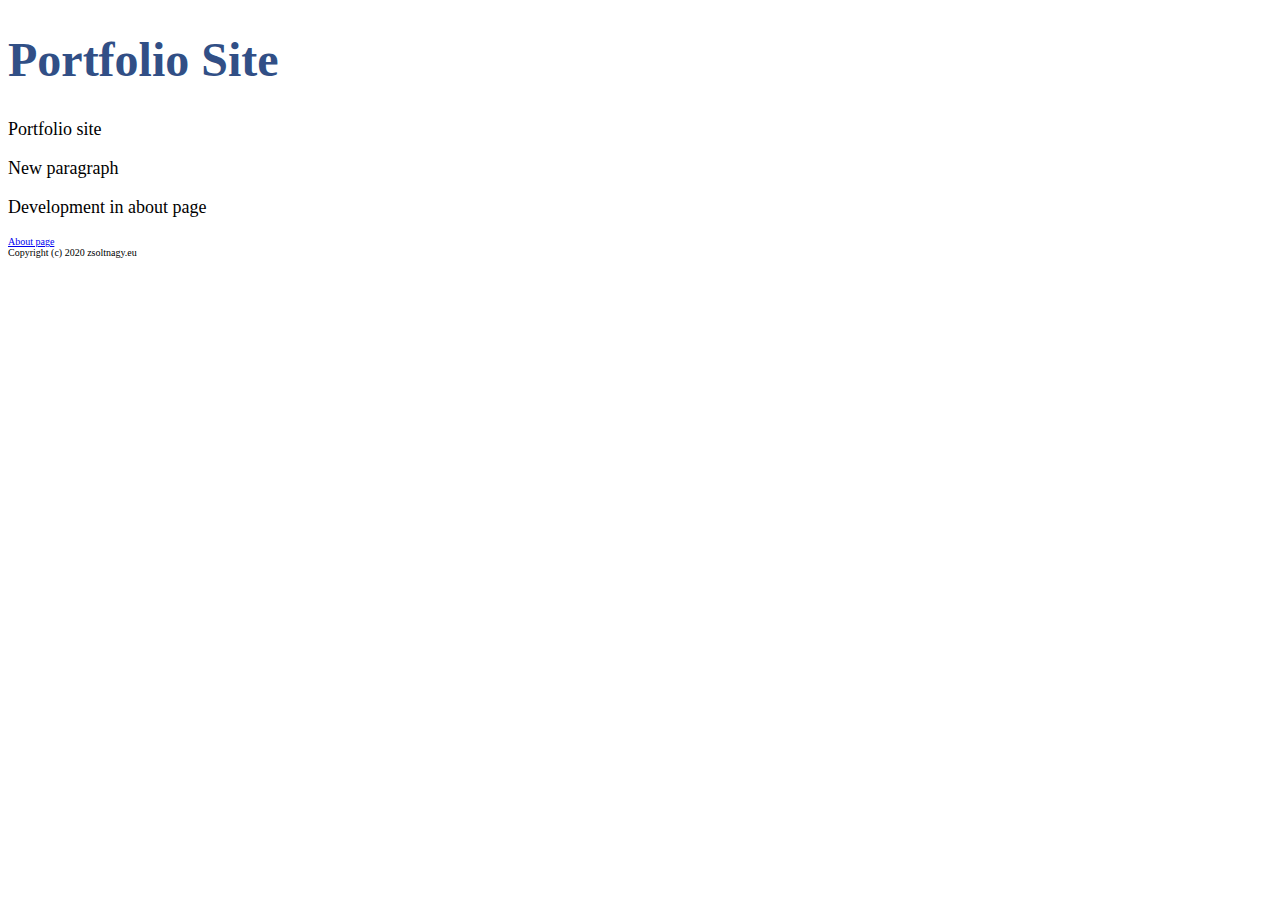
==== index.html @ 05453bd3 "change 1" ====
<!DOCTYPE html>
<html lang="en">
<head>
    <meta charset="UTF-8">
    <meta name="viewport" content="width=device-width, initial-scale=1.0">
    <link rel="stylesheet" href="css/styles.css">
    <title>Portfolio Site</title>
</head>
<body>
    <h1>Portfolio Site</h1>
    <p>Portfolio site</p>
    <p>New paragraph</p>
    <p>Development in about page</p>
    <a href="about.html">About page</a>
    <footer>Copyright (c) 2020 zsoltnagy.eu</footer>
</body>
</html>
---- css/styles.css ----
html {
    font-size: 10px;
}

h1 {
    font-size: 4.8rem;
    color: rgb(49, 79, 134);
}

p {
    font-size: 1.8rem;
}
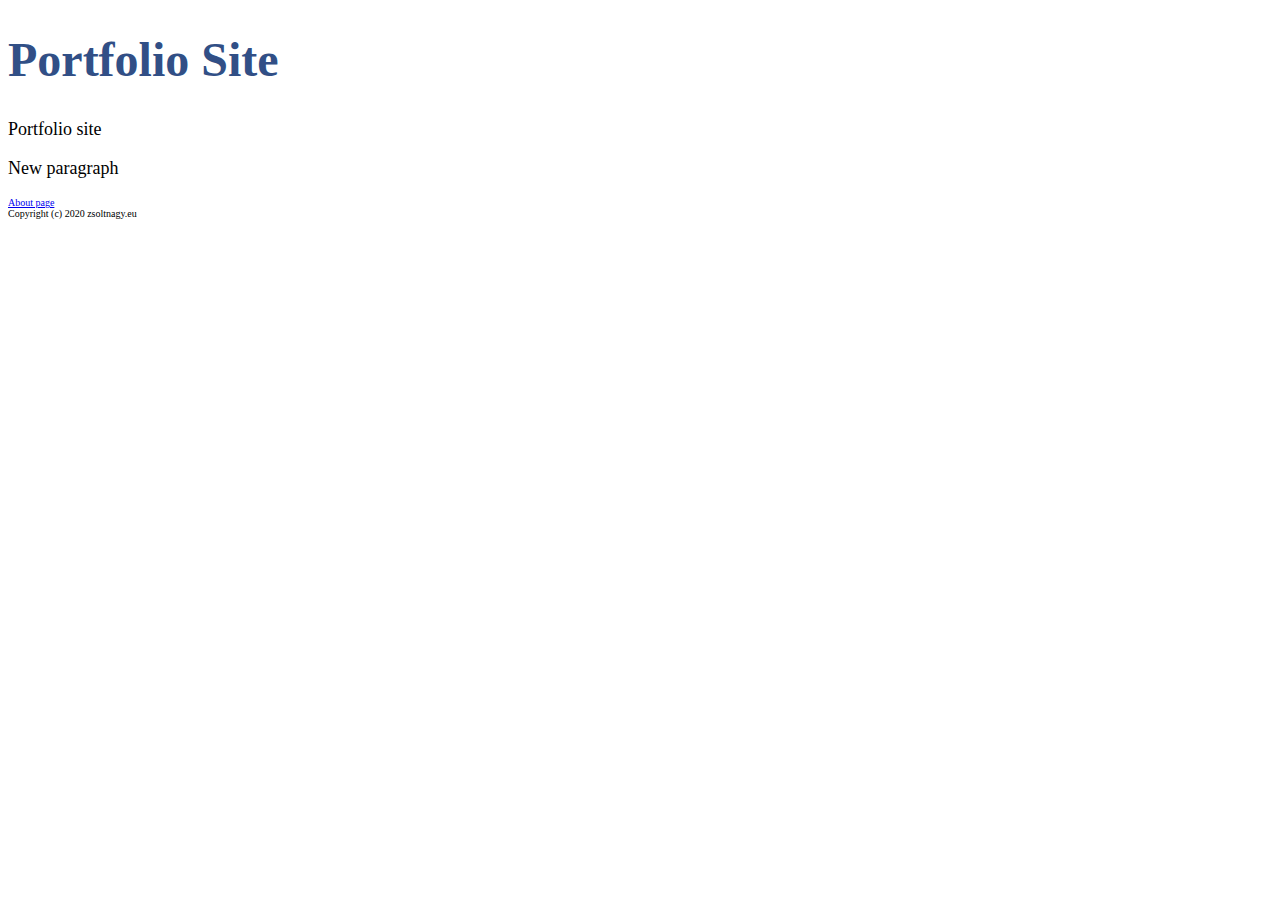
==== commit 36839ad7: "copyright change" ====
--- a/index.html
+++ b/index.html
@@ -10,7 +10,6 @@
     <h1>Portfolio Site</h1>
     <p>Portfolio site</p>
     <p>New paragraph</p>
-    <p>Development in about page</p>
     <a href="about.html">About page</a>
     <footer>Copyright (c) 2020 zsoltnagy.eu</footer>
 </body>
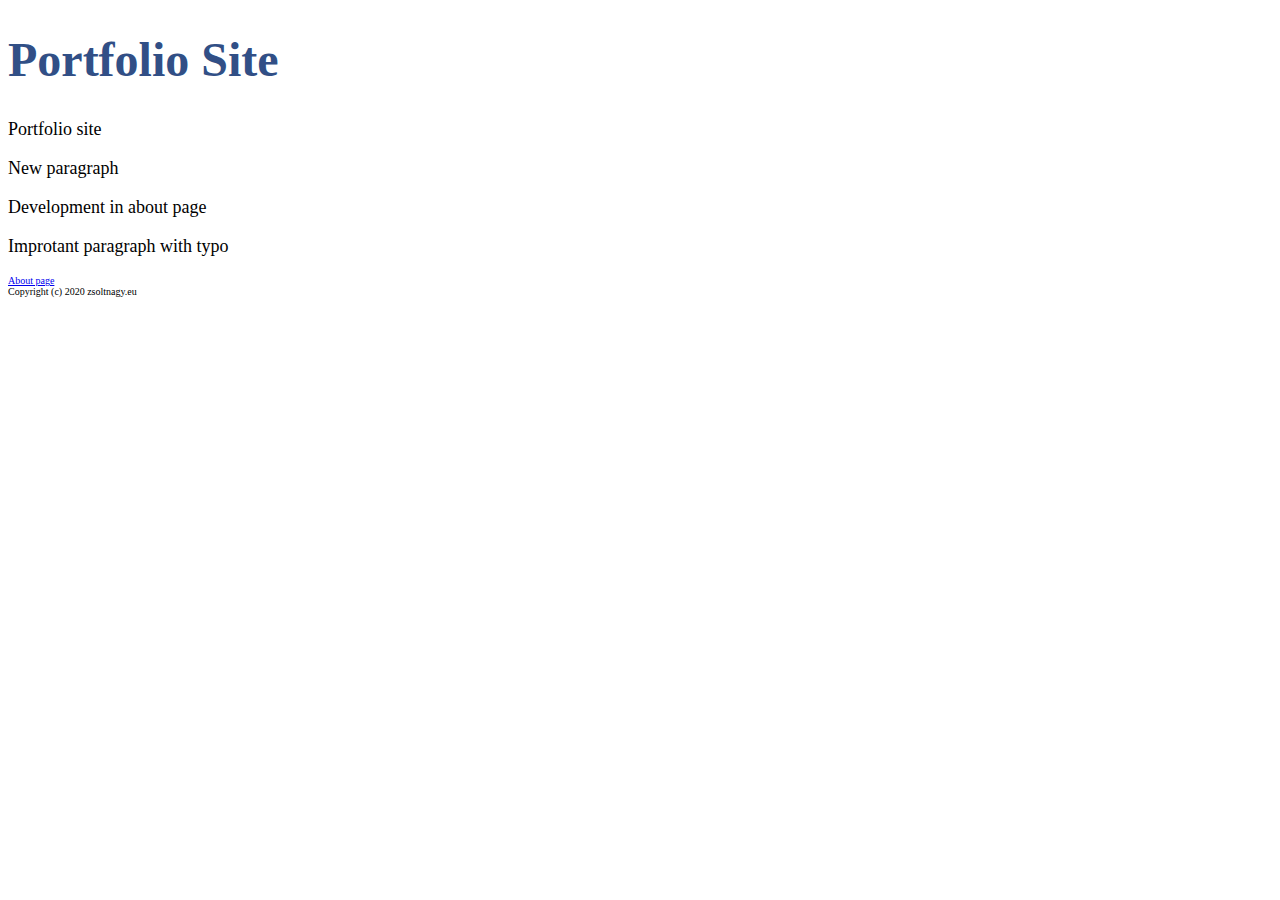
==== commit 421fb74c: "Important paragraph. For #1" ====
--- a/index.html
+++ b/index.html
@@ -10,6 +10,8 @@
     <h1>Portfolio Site</h1>
     <p>Portfolio site</p>
     <p>New paragraph</p>
+    <p>Development in about page</p>
+    <p>Improtant paragraph with typo</p>
     <a href="about.html">About page</a>
     <footer>Copyright (c) 2020 zsoltnagy.eu</footer>
 </body>
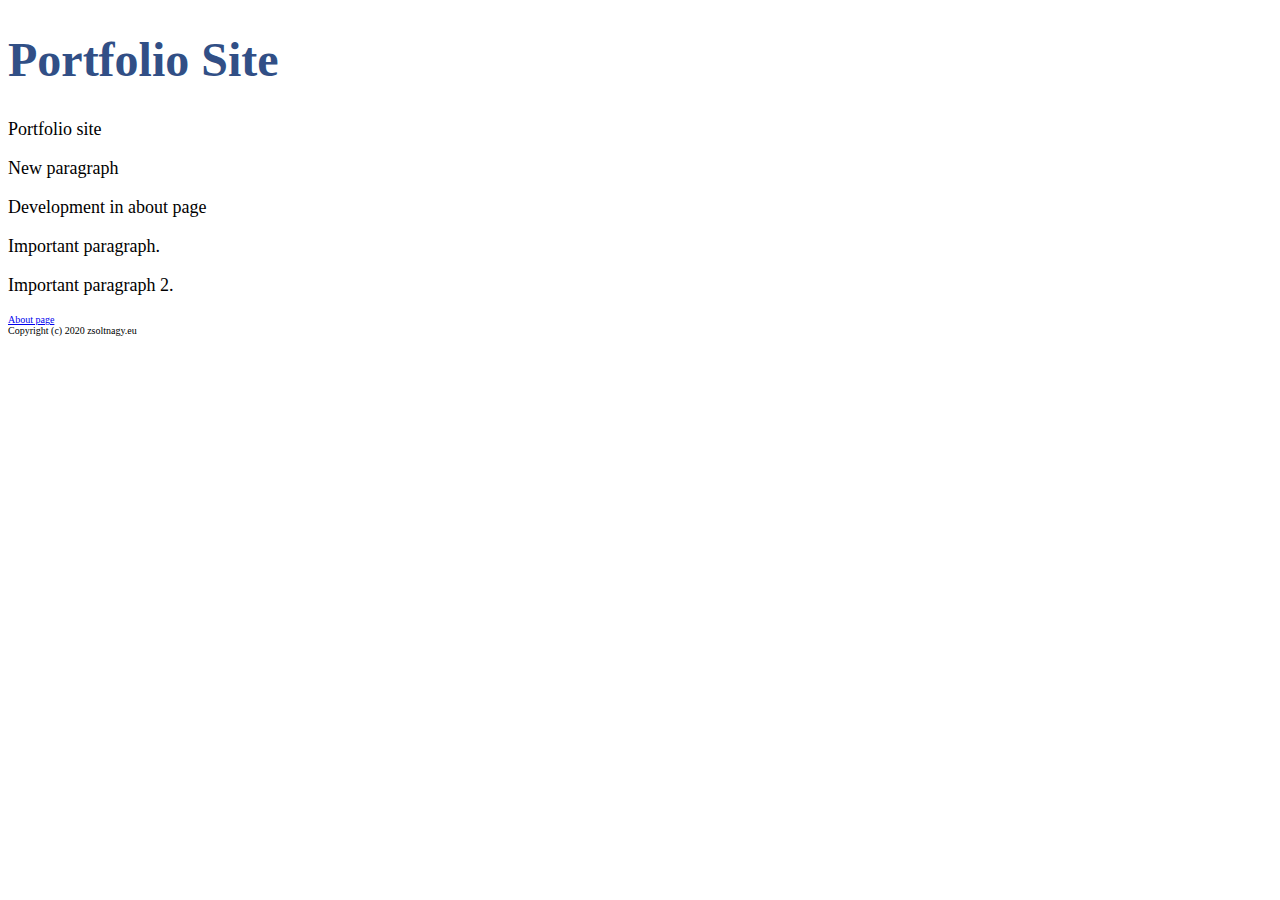
==== commit c1bba067: "Important paragraph updates. Fixes #1" ====
--- a/index.html
+++ b/index.html
@@ -11,7 +11,8 @@
     <p>Portfolio site</p>
     <p>New paragraph</p>
     <p>Development in about page</p>
-    <p>Improtant paragraph with typo</p>
+    <p>Important paragraph.</p>
+    <p>Important paragraph 2.</p>
     <a href="about.html">About page</a>
     <footer>Copyright (c) 2020 zsoltnagy.eu</footer>
 </body>
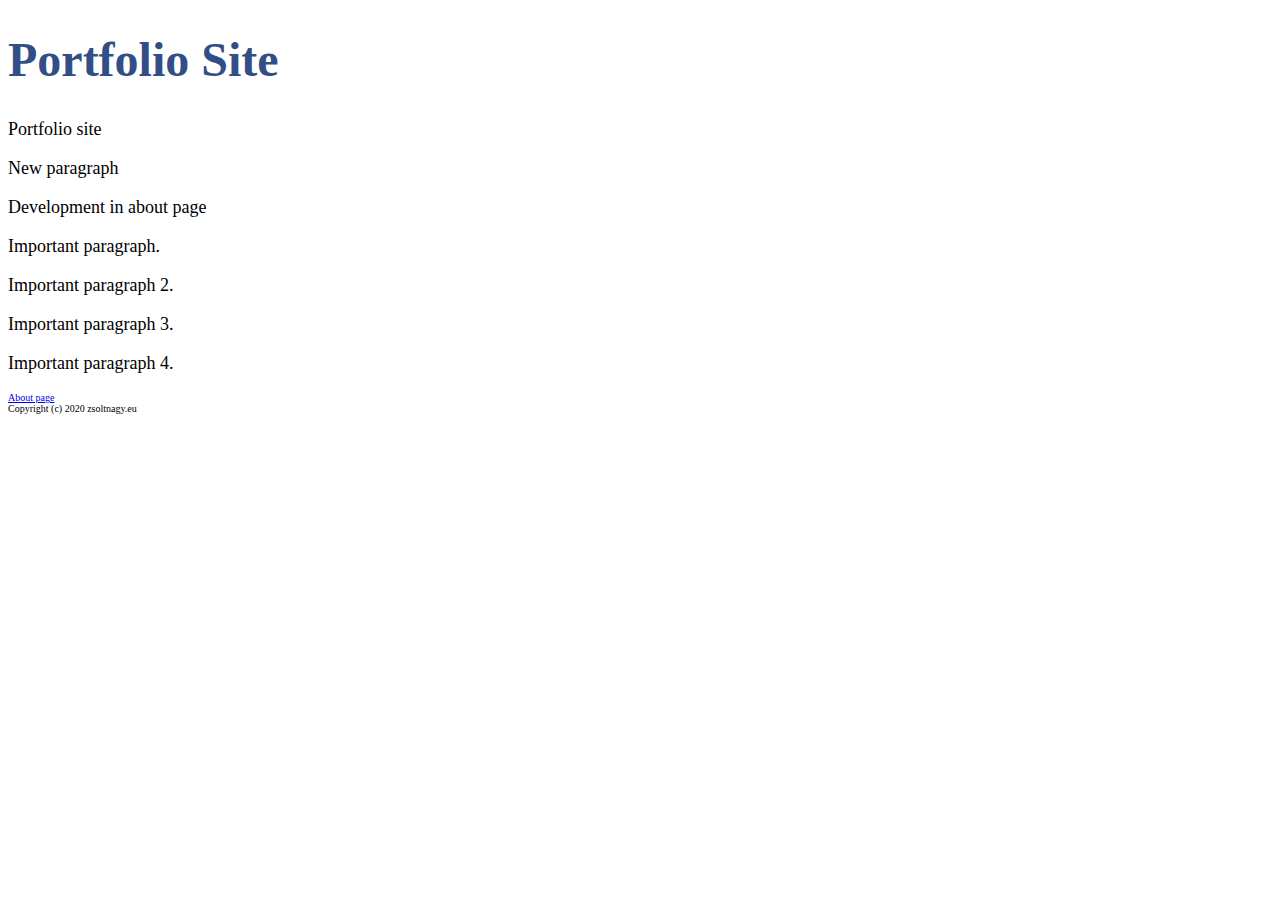
==== commit 2ebf9940: "Two more important paragraphs. Fixes #2" ====
--- a/index.html
+++ b/index.html
@@ -13,7 +13,9 @@
     <p>Development in about page</p>
     <p>Important paragraph.</p>
     <p>Important paragraph 2.</p>
+    <p>Important paragraph 3.</p>
+    <p>Important paragraph 4.</p>
     <a href="about.html">About page</a>
     <footer>Copyright (c) 2020 zsoltnagy.eu</footer>
 </body>
-</html>+</html>
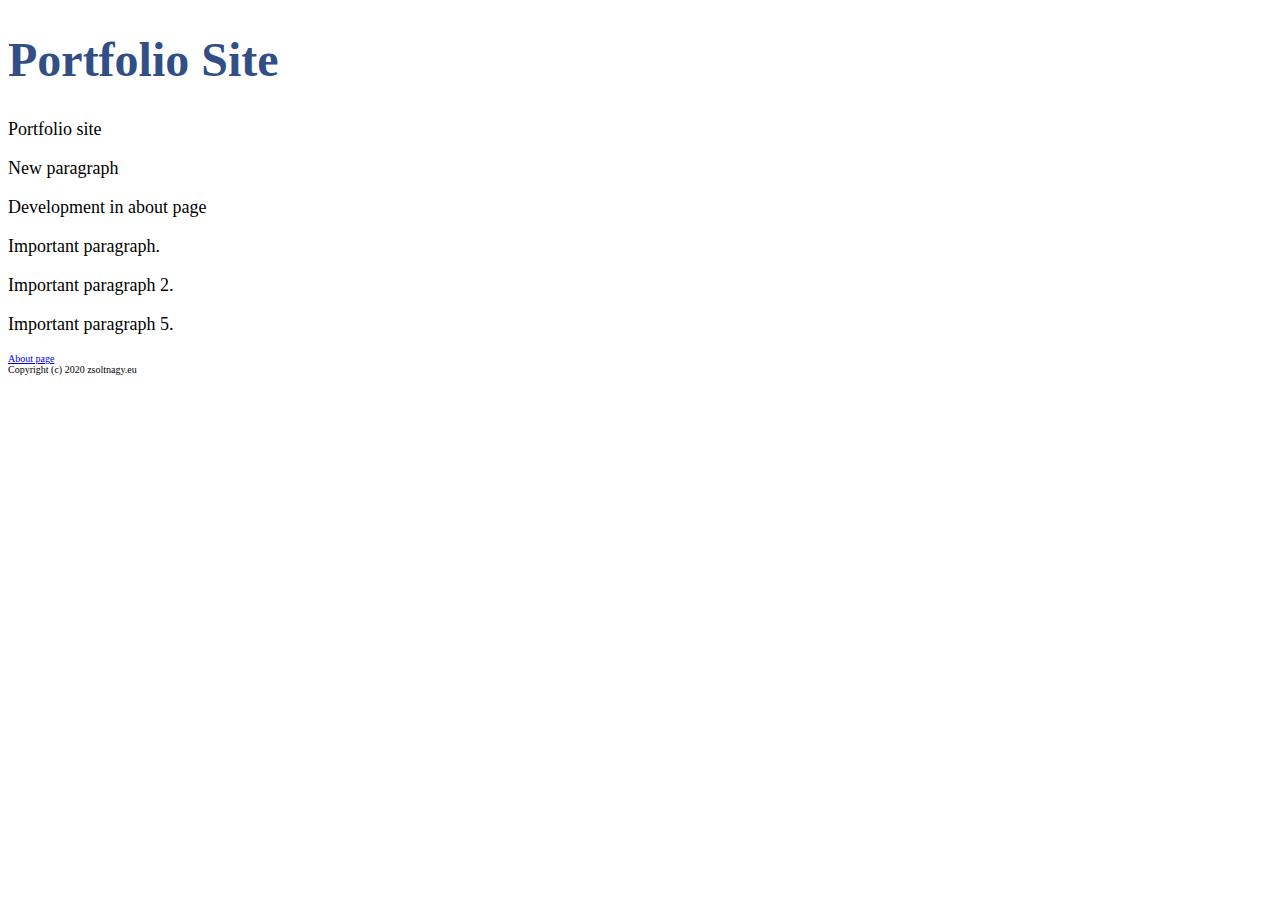
==== commit 161b0e25: "I.p. 5" ====
--- a/index.html
+++ b/index.html
@@ -13,9 +13,8 @@
     <p>Development in about page</p>
     <p>Important paragraph.</p>
     <p>Important paragraph 2.</p>
-    <p>Important paragraph 3.</p>
-    <p>Important paragraph 4.</p>
+    <p>Important paragraph 5.</p>
     <a href="about.html">About page</a>
     <footer>Copyright (c) 2020 zsoltnagy.eu</footer>
 </body>
-</html>
+</html>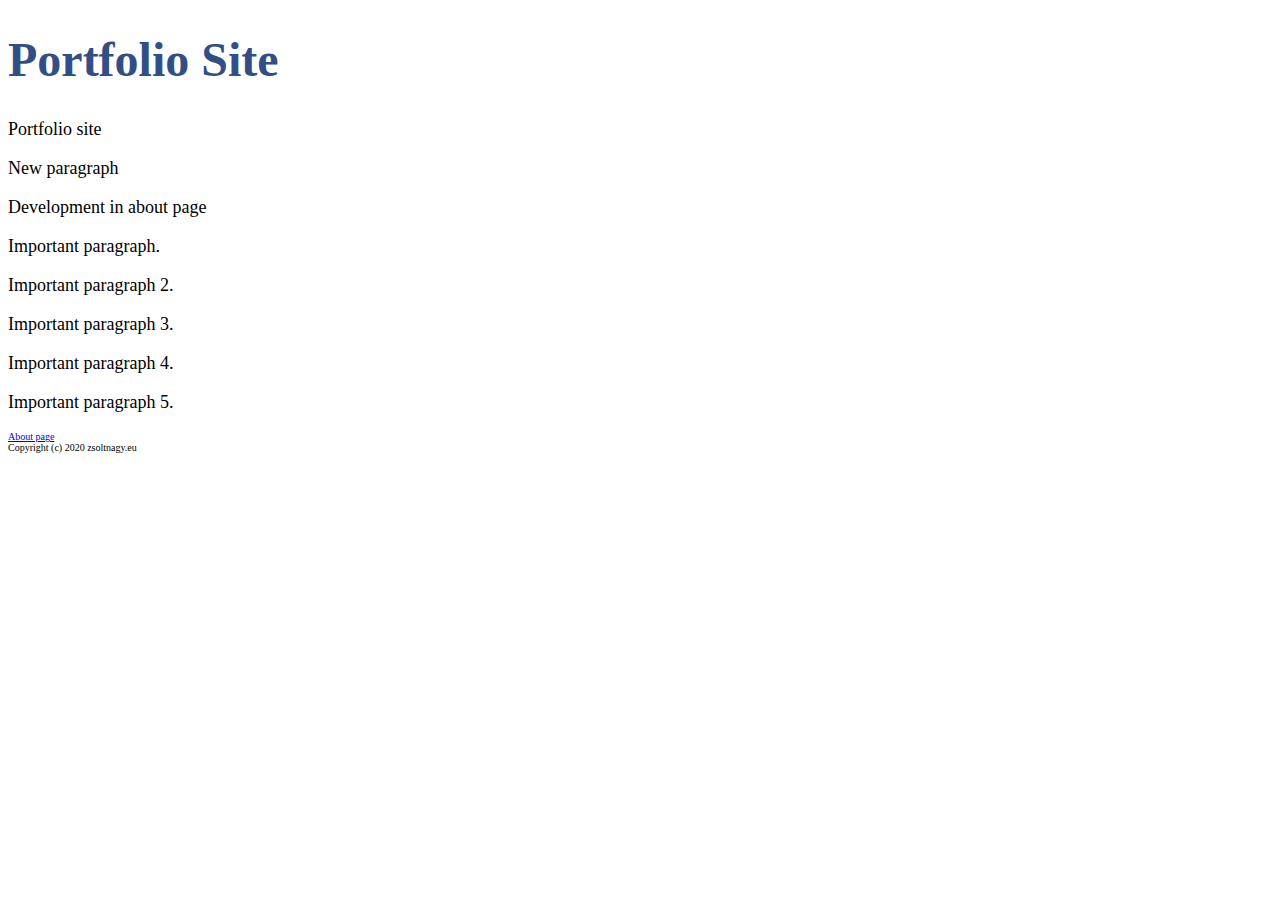
==== commit b074e403: "merge 3, 4, 5" ====
--- a/index.html
+++ b/index.html
@@ -13,8 +13,10 @@
     <p>Development in about page</p>
     <p>Important paragraph.</p>
     <p>Important paragraph 2.</p>
+    <p>Important paragraph 3.</p>
+    <p>Important paragraph 4.</p>
     <p>Important paragraph 5.</p>
     <a href="about.html">About page</a>
     <footer>Copyright (c) 2020 zsoltnagy.eu</footer>
 </body>
-</html>+</html>
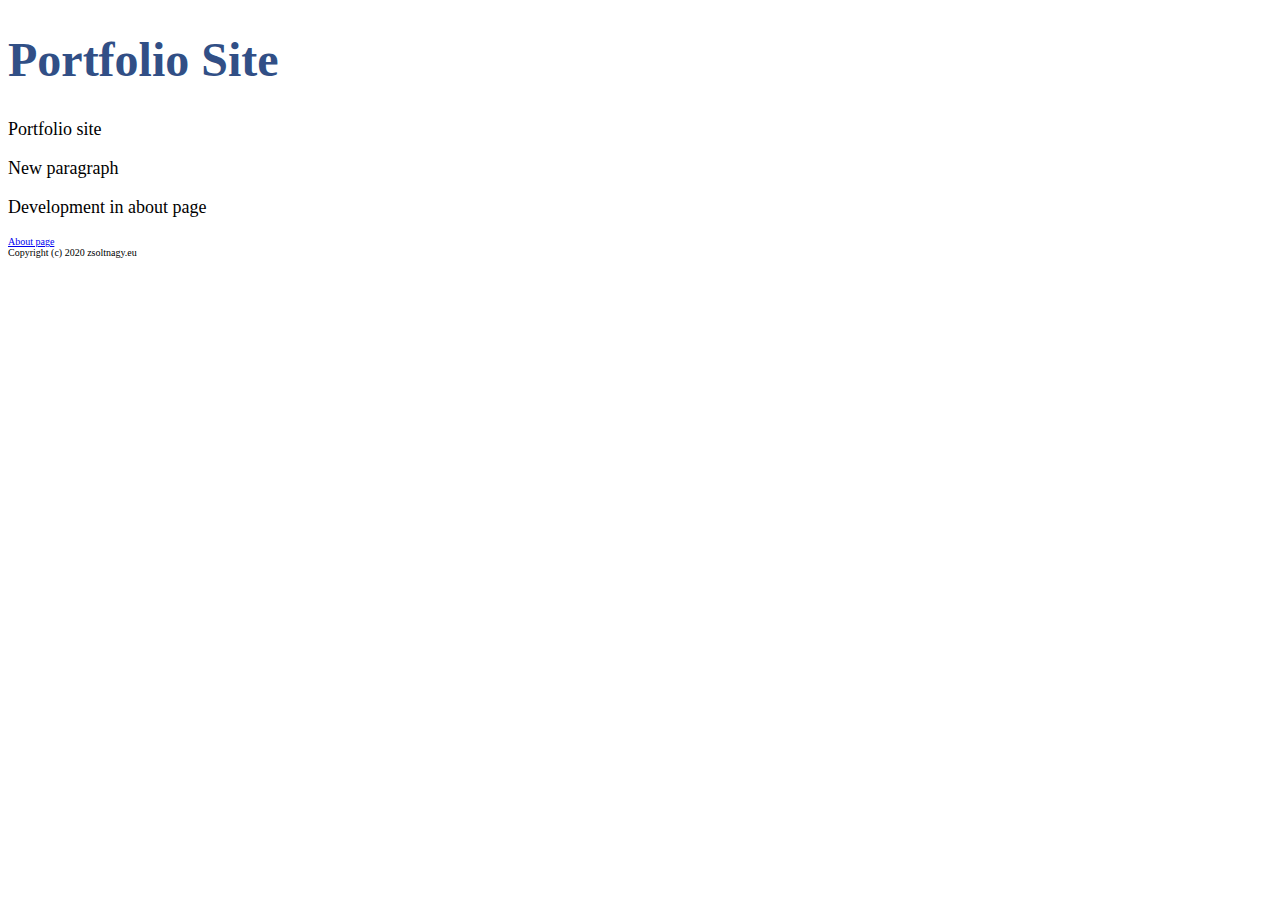
==== commit fcb7a2be: "feature revert" ====
--- a/index.html
+++ b/index.html
@@ -11,11 +11,6 @@
     <p>Portfolio site</p>
     <p>New paragraph</p>
     <p>Development in about page</p>
-    <p>Important paragraph.</p>
-    <p>Important paragraph 2.</p>
-    <p>Important paragraph 3.</p>
-    <p>Important paragraph 4.</p>
-    <p>Important paragraph 5.</p>
     <a href="about.html">About page</a>
     <footer>Copyright (c) 2020 zsoltnagy.eu</footer>
 </body>
